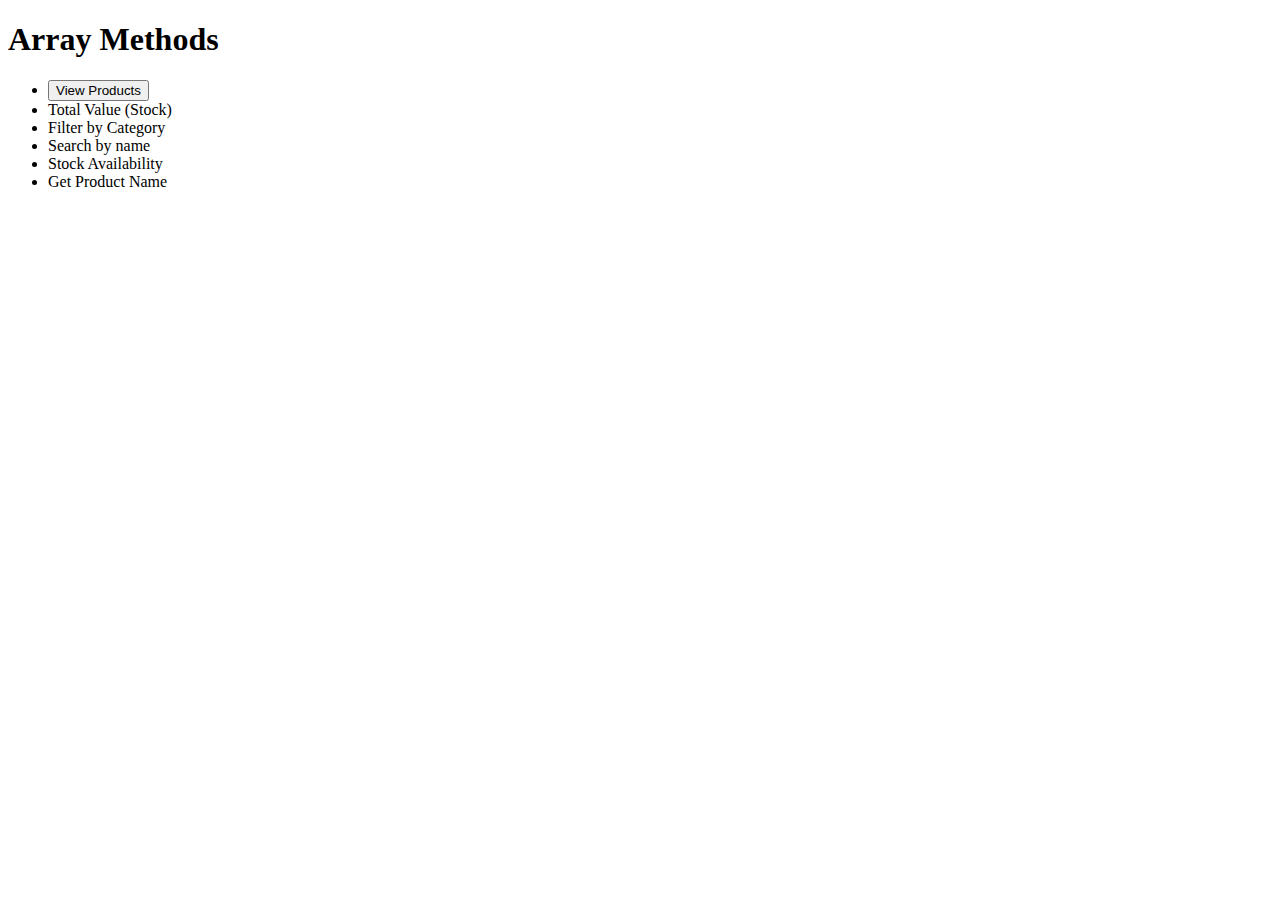
==== arrayMethods/index.html @ 3dbcaea6 "trial 1.p5" ====
<!DOCTYPE html>
<html lang="en">
<head>
    <meta charset="UTF-8">
    <meta name="viewport" content="width=device-width, initial-scale=1.0">
    <title>Document</title>
</head>
<body>
    <div id="app">

        <h1>Array Methods</h1>

        <ul id="products">
            <li><button id="view">View Products</button></li> 
            <li>Total Value (Stock)</li>
            <li>Filter by Category</li>
            <li>Search by name</li>
            <li>Stock Availability</li>
            <li>Get Product Name</li>
        </ul>

    </div>
    <script src="app.js"></script>
</body>

</html>
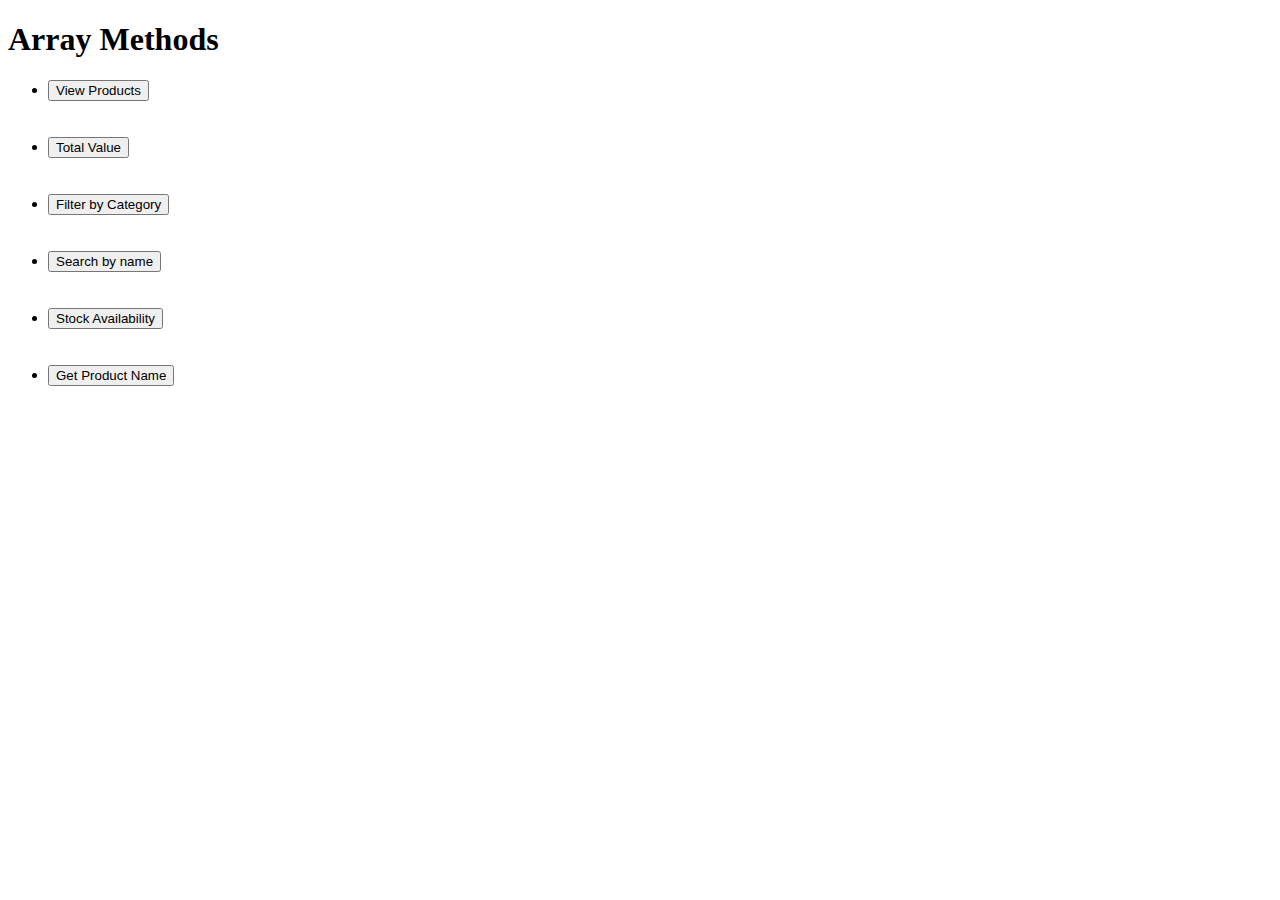
==== commit 7f70011f: "trial 2 p.5" ====
--- a/arrayMethods/index.html
+++ b/arrayMethods/index.html
@@ -11,12 +11,17 @@
         <h1>Array Methods</h1>
 
         <ul id="products">
-            <li><button id="view">View Products</button></li> 
-            <li>Total Value (Stock)</li>
-            <li>Filter by Category</li>
-            <li>Search by name</li>
-            <li>Stock Availability</li>
-            <li>Get Product Name</li>
+            <li id="lista"><button id="view">View Products</button></li><br><br> 
+
+
+            <li id="totalValue" ><button id="totalValueButton">Total Value</button></li><br><br>
+
+
+
+            <li id="category"><button id="btn-filter-by-product">Filter by Category</button></li><br><br>
+            <li><button>Search by name</button></li><br><br>
+            <li><button>Stock Availability</button></li><br><br>
+            <li><button>Get Product Name</button></li><br><br>
         </ul>
 
     </div>
